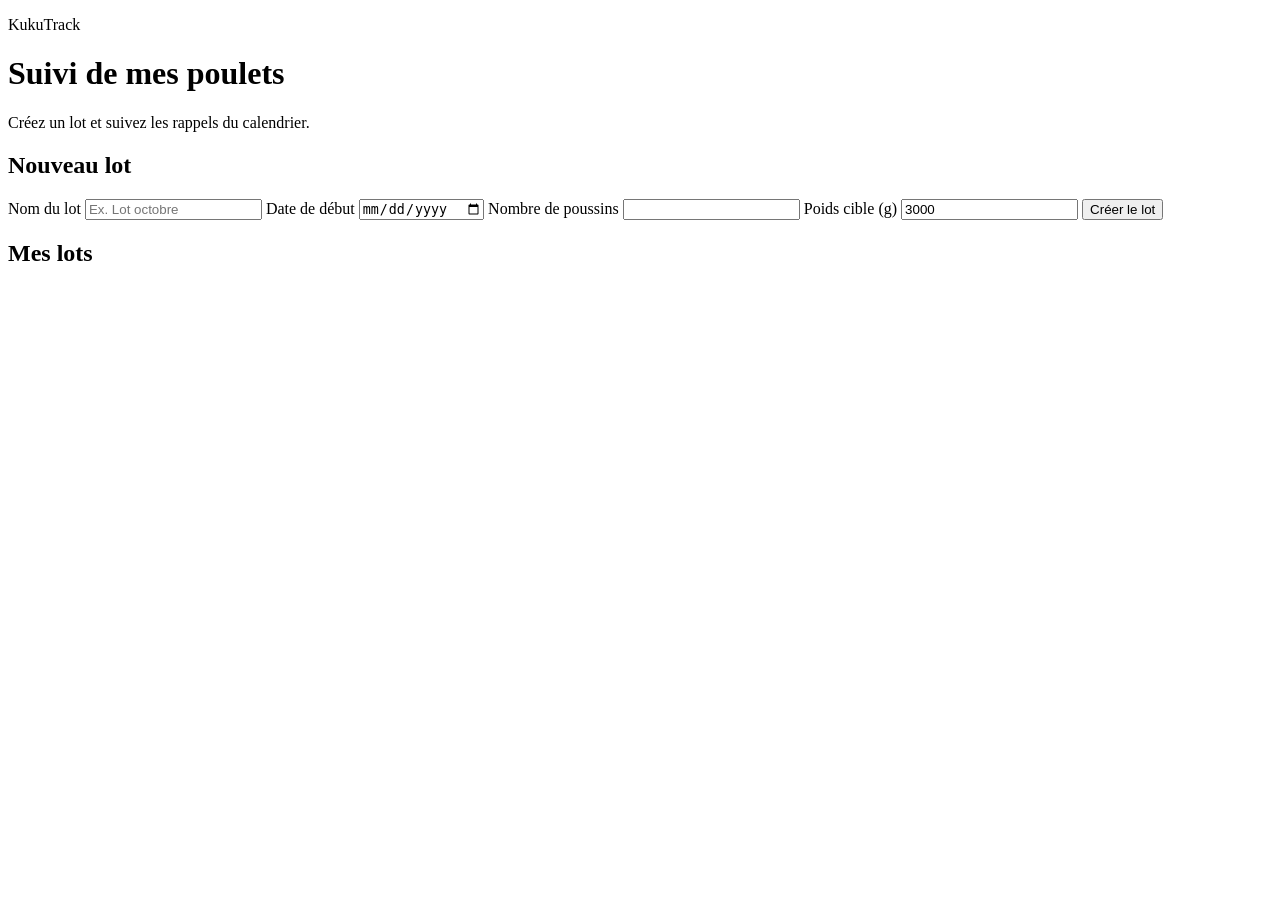
==== static/index.html @ b509e3e9 "feat:setup project" ====
<!doctype html>
<html lang="fr">
  <head>
    <meta charset="utf-8">
    <meta name="viewport" content="width=device-width, initial-scale=1">
    <meta name="theme-color" content="#2d6a4f">
    <title>KukuTrack</title>
    <link rel="manifest" href="/manifest.webmanifest">
    <link rel="stylesheet" href="/style.css">
  </head>
  <body>
    <main>
      <header>
        <p class="eyebrow">KukuTrack</p>
        <h1>Suivi de mes poulets</h1>
        <p>Créez un lot et suivez les rappels du calendrier.</p>
      </header>

      <section class="card" aria-labelledby="new-batch-title">
        <h2 id="new-batch-title">Nouveau lot</h2>
        <form id="batch-form">
          <label>Nom du lot
            <input id="name" name="name" required placeholder="Ex. Lot octobre">
          </label>
          <label>Date de début
            <input id="start-date" name="start_date" type="date" required>
          </label>
          <label>Nombre de poussins
            <input name="initial_count" type="number" min="1" required inputmode="numeric">
          </label>
          <label>Poids cible (g)
            <input name="target_weight_g" type="number" min="1" value="3000" required inputmode="numeric">
          </label>
          <button type="submit">Créer le lot</button>
          <p id="form-message" class="message" role="status"></p>
        </form>
      </section>

      <section aria-labelledby="batches-title">
        <h2 id="batches-title">Mes lots</h2>
        <div id="batches" aria-live="polite"></div>
      </section>
    </main>
    <script src="/app.js"></script>
  </body>
</html>
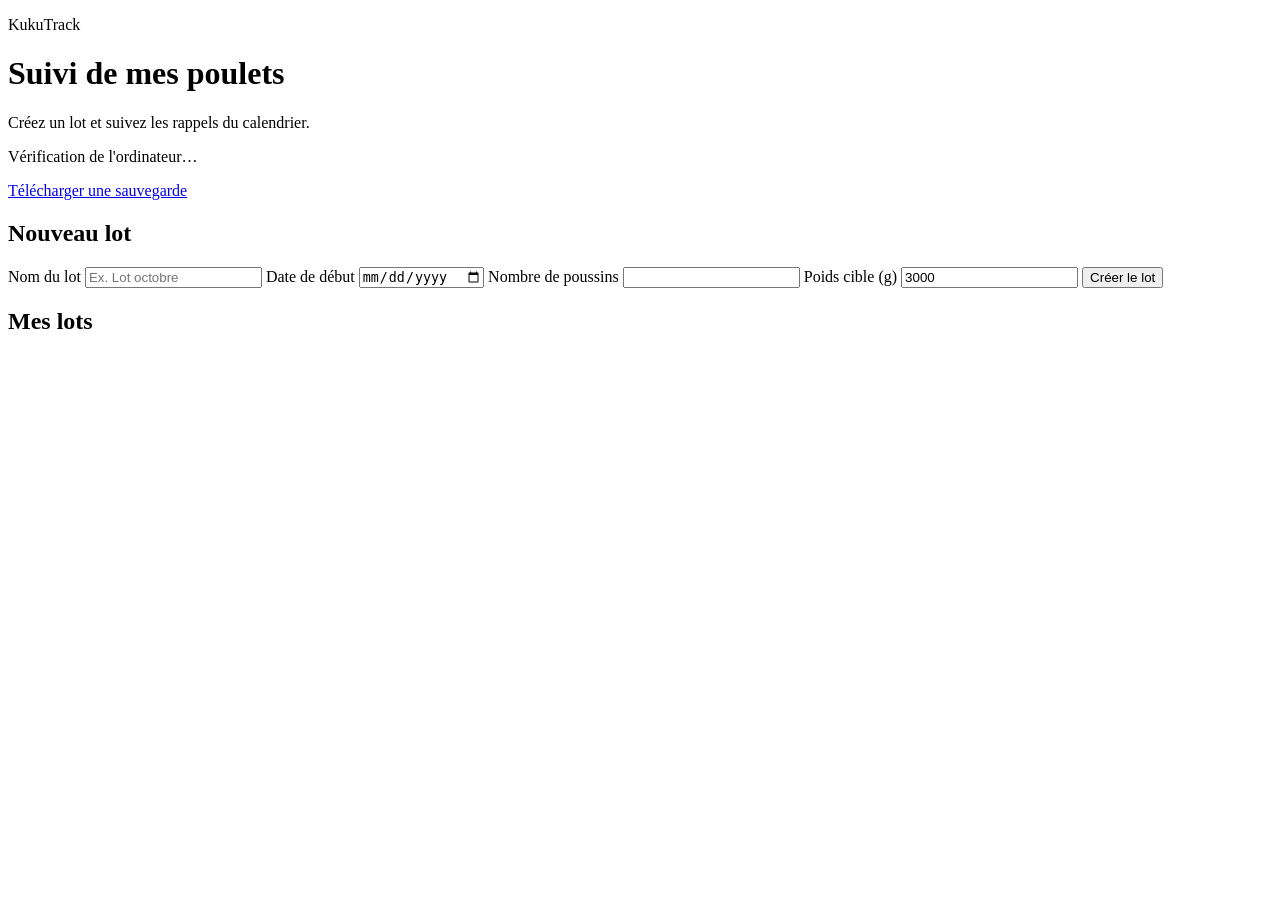
==== commit 638c13ed: "feat:finalizations some issue" ====
--- a/static/index.html
+++ b/static/index.html
@@ -5,15 +5,19 @@
     <meta name="viewport" content="width=device-width, initial-scale=1">
     <meta name="theme-color" content="#2d6a4f">
     <title>KukuTrack</title>
+    <link rel="icon" href="/icon.svg" type="image/svg+xml">
     <link rel="manifest" href="/manifest.webmanifest">
     <link rel="stylesheet" href="/style.css">
   </head>
   <body>
+    <p id="connection-banner" class="connection-banner" role="alert" hidden>Impossible de joindre l'ordinateur. Vérifiez qu'il est allumé et connecté au Wi-Fi.</p>
     <main>
       <header>
         <p class="eyebrow">KukuTrack</p>
         <h1>Suivi de mes poulets</h1>
         <p>Créez un lot et suivez les rappels du calendrier.</p>
+        <p id="server-status" class="server-status" role="status">Vérification de l'ordinateur…</p>
+        <a class="button-link secondary" href="/api/backup">Télécharger une sauvegarde</a>
       </header>
 
       <section class="card" aria-labelledby="new-batch-title">
@@ -40,6 +44,148 @@
         <h2 id="batches-title">Mes lots</h2>
         <div id="batches" aria-live="polite"></div>
       </section>
+
+      <section id="tracking" hidden aria-labelledby="tracking-title">
+        <button id="close-tracking" class="secondary" type="button">Retour aux lots</button>
+        <h2 id="tracking-title">Suivi du lot</h2>
+        <p id="tracking-batch-name"></p>
+        <div class="counts" aria-live="polite">
+          <p><strong id="birds-alive">—</strong> oiseaux vivants</p>
+          <p>Jour <strong id="day-number">—</strong> · <span id="total-dead">—</span> morts</p>
+        </div>
+
+        <section id="dashboard" aria-labelledby="dashboard-title">
+          <h3 id="dashboard-title">Vue d'ensemble</h3>
+          <section id="dashboard-alerts" class="dashboard-alerts" aria-live="polite" hidden>
+            <h4>À vérifier</h4>
+            <div id="alerts-list"></div>
+          </section>
+          <div class="stat-cards">
+            <article class="stat-card"><span>Oiseaux vivants</span><strong id="dashboard-birds-alive">—</strong></article>
+            <article class="stat-card"><span>Mortalité</span><strong id="dashboard-mortality">—</strong></article>
+            <article class="stat-card"><span>Aliment total</span><strong id="dashboard-feed">—</strong></article>
+            <article class="stat-card"><span>Dernière pesée</span><strong id="dashboard-weight">—</strong></article>
+          </div>
+          <p id="overdue-reminders" class="subtle"></p>
+
+          <article class="card weekly-summary" aria-labelledby="weekly-summary-title">
+            <h4 id="weekly-summary-title">Résumé de la semaine</h4>
+            <p id="weekly-summary-source" class="summary-source">Résumé automatique</p>
+            <p id="weekly-summary-text">Chargement du résumé…</p>
+          </article>
+
+          <article class="card chart-card">
+            <h4>Poids moyen et cible (g)</h4>
+            <svg id="weight-chart" class="chart" viewBox="0 0 320 180" role="img" aria-label="Graphique du poids moyen et de la cible"></svg>
+            <p id="weight-chart-empty" class="chart-empty" hidden>Aucune donnée pour le moment.</p>
+          </article>
+          <article class="card chart-card">
+            <h4>Mortalité par jour et cumulée</h4>
+            <svg id="mortality-chart" class="chart" viewBox="0 0 320 180" role="img" aria-label="Graphique de la mortalité"></svg>
+            <p id="mortality-chart-empty" class="chart-empty" hidden>Aucune donnée pour le moment.</p>
+          </article>
+          <article class="card chart-card">
+            <h4>Aliment par oiseau (kg)</h4>
+            <svg id="feed-chart" class="chart" viewBox="0 0 320 180" role="img" aria-label="Graphique de l'aliment par oiseau"></svg>
+            <p id="feed-chart-empty" class="chart-empty" hidden>Aucune donnée pour le moment.</p>
+          </article>
+        </section>
+
+        <section class="card" aria-labelledby="assistant-title">
+          <h3 id="assistant-title">Dis-moi ce qui s'est passé</h3>
+          <form id="assistant-parse-form">
+            <label>Votre message
+              <textarea id="assistant-text" name="text" rows="3" required placeholder="Ex. ce matin 2 morts et 4 kg d'aliment"></textarea>
+            </label>
+            <p class="subtle">Vous pouvez utiliser la touche microphone du clavier pour dicter.</p>
+            <button id="assistant-parse-button" type="submit">Comprendre</button>
+            <button id="assistant-cancel-request" class="secondary" type="button" hidden>Annuler l'attente</button>
+            <a class="manual-link" href="#daily-log-title">Saisie manuelle</a>
+            <p id="assistant-message" class="message" role="status"></p>
+          </form>
+
+          <section id="assistant-confirmation" class="assistant-confirmation" hidden aria-labelledby="assistant-confirmation-title">
+            <h4 id="assistant-confirmation-title">J'ai compris :</h4>
+            <p id="assistant-birds-alive" class="subtle"></p>
+            <div id="assistant-unclear" class="unclear" hidden></div>
+            <div id="assistant-existing-log" class="existing-log" hidden></div>
+            <form id="assistant-confirm-form">
+              <label>Date
+                <input id="assistant-log-date" type="date" required>
+              </label>
+              <label>Morts
+                <input id="assistant-dead-count" type="number" min="0" inputmode="numeric">
+              </label>
+              <label>Aliment (kg)
+                <input id="assistant-feed-kg" type="number" min="0" step="0.1" inputmode="decimal">
+              </label>
+              <label>Taille de l'échantillon
+                <input id="assistant-sample-size" type="number" min="1" inputmode="numeric">
+              </label>
+              <label>Poids moyen (g)
+                <input id="assistant-average-weight" type="number" min="1" inputmode="decimal">
+              </label>
+              <label class="wide">Note
+                <textarea id="assistant-note" rows="3" placeholder="Observation facultative"></textarea>
+              </label>
+              <fieldset id="assistant-mode" hidden>
+                <legend>Un journal existe déjà pour cette date</legend>
+                <label><input type="radio" name="assistant-mode" value="add" checked> Ajouter</label>
+                <label><input type="radio" name="assistant-mode" value="replace"> Remplacer</label>
+              </fieldset>
+              <button id="assistant-confirm-button" type="submit">Valider</button>
+              <button id="assistant-cancel-confirmation" class="secondary" type="button">Annuler</button>
+            </form>
+          </section>
+        </section>
+
+        <section class="card" aria-labelledby="daily-log-title">
+          <h3 id="daily-log-title">Journal du jour</h3>
+          <form id="daily-log-form">
+            <label>Date
+              <input id="log-date" name="log_date" type="date" required>
+            </label>
+            <label>Morts
+              <input id="dead-count" name="dead_count" type="number" min="0" value="0" required inputmode="numeric">
+            </label>
+            <label>Aliment (kg)
+              <input id="feed-kg" name="feed_kg" type="number" min="0" step="0.1" value="0" required inputmode="decimal">
+            </label>
+            <label class="wide">Note
+              <textarea id="log-note" name="note" rows="3" placeholder="Observation facultative"></textarea>
+            </label>
+            <button id="daily-log-submit" type="submit">Enregistrer le journal</button>
+            <button id="cancel-log-edit" class="secondary" type="button" hidden>Annuler la modification</button>
+          </form>
+        </section>
+
+        <section class="card" aria-labelledby="weigh-in-title">
+          <h3 id="weigh-in-title">Pesée</h3>
+          <form id="weigh-in-form">
+            <label>Date
+              <input id="weigh-date" name="weigh_date" type="date" required>
+            </label>
+            <label>Taille de l'échantillon
+              <input name="sample_size" type="number" min="1" required inputmode="numeric">
+            </label>
+            <label>Poids moyen (g)
+              <input name="average_weight_g" type="number" min="1" step="1" required inputmode="decimal">
+            </label>
+            <button type="submit">Enregistrer la pesée</button>
+          </form>
+        </section>
+
+        <p id="tracking-message" class="message" role="status"></p>
+
+        <section aria-labelledby="recent-logs-title">
+          <h3 id="recent-logs-title">Journaux récents</h3>
+          <div id="daily-logs" class="records"></div>
+        </section>
+        <section aria-labelledby="recent-weigh-ins-title">
+          <h3 id="recent-weigh-ins-title">Pesées récentes</h3>
+          <div id="weigh-ins" class="records"></div>
+        </section>
+      </section>
     </main>
     <script src="/app.js"></script>
   </body>
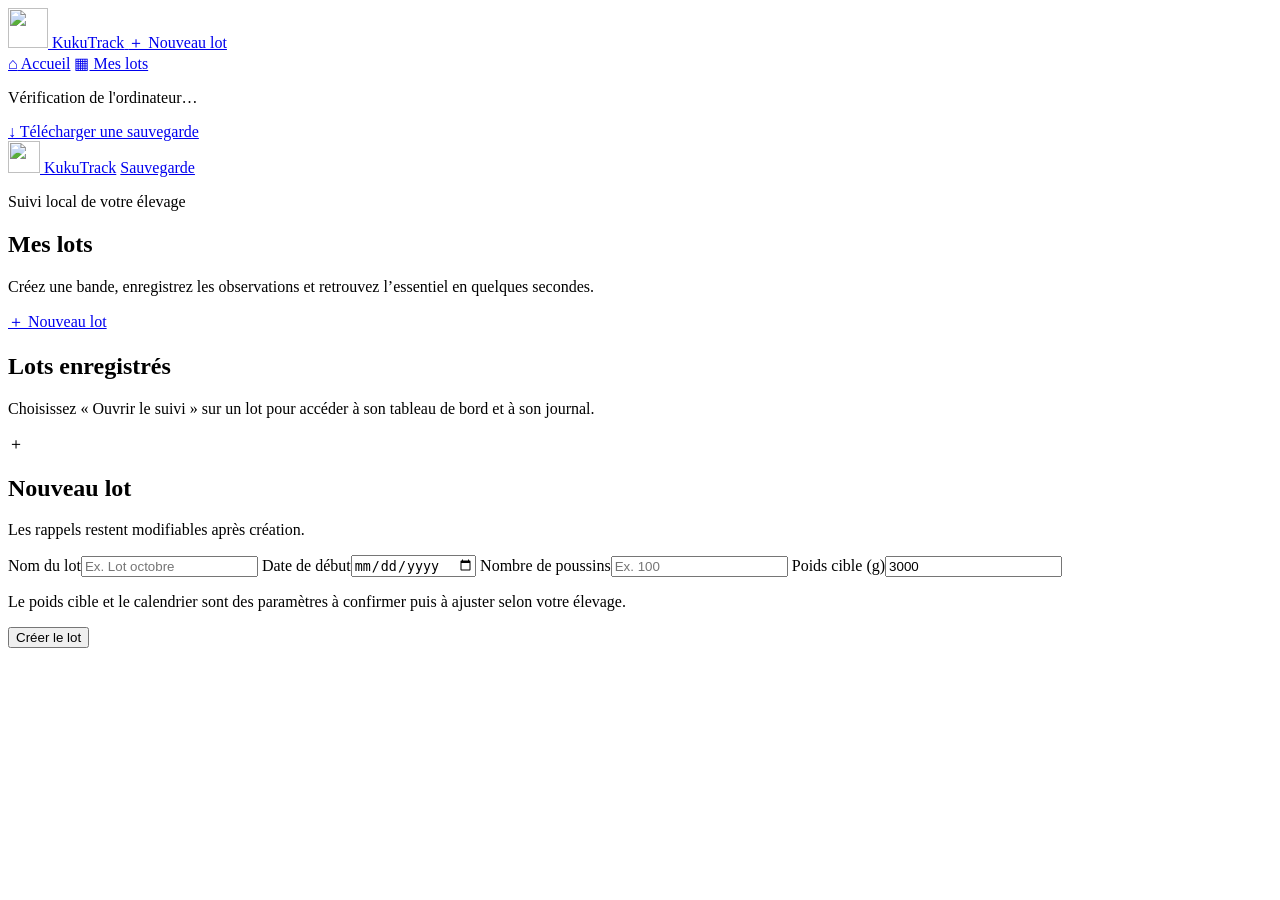
==== commit 0f8cd745: "fix dashboard" ====
--- a/static/index.html
+++ b/static/index.html
@@ -1,192 +1,88 @@
 <!doctype html>
 <html lang="fr">
-  <head>
-    <meta charset="utf-8">
-    <meta name="viewport" content="width=device-width, initial-scale=1">
-    <meta name="theme-color" content="#2d6a4f">
-    <title>KukuTrack</title>
-    <link rel="icon" href="/icon.svg" type="image/svg+xml">
-    <link rel="manifest" href="/manifest.webmanifest">
-    <link rel="stylesheet" href="/style.css">
-  </head>
-  <body>
-    <p id="connection-banner" class="connection-banner" role="alert" hidden>Impossible de joindre l'ordinateur. Vérifiez qu'il est allumé et connecté au Wi-Fi.</p>
-    <main>
-      <header>
-        <p class="eyebrow">KukuTrack</p>
-        <h1>Suivi de mes poulets</h1>
-        <p>Créez un lot et suivez les rappels du calendrier.</p>
-        <p id="server-status" class="server-status" role="status">Vérification de l'ordinateur…</p>
-        <a class="button-link secondary" href="/api/backup">Télécharger une sauvegarde</a>
-      </header>
-
-      <section class="card" aria-labelledby="new-batch-title">
-        <h2 id="new-batch-title">Nouveau lot</h2>
-        <form id="batch-form">
-          <label>Nom du lot
-            <input id="name" name="name" required placeholder="Ex. Lot octobre">
-          </label>
-          <label>Date de début
-            <input id="start-date" name="start_date" type="date" required>
-          </label>
-          <label>Nombre de poussins
-            <input name="initial_count" type="number" min="1" required inputmode="numeric">
-          </label>
-          <label>Poids cible (g)
-            <input name="target_weight_g" type="number" min="1" value="3000" required inputmode="numeric">
-          </label>
-          <button type="submit">Créer le lot</button>
-          <p id="form-message" class="message" role="status"></p>
-        </form>
-      </section>
-
-      <section aria-labelledby="batches-title">
-        <h2 id="batches-title">Mes lots</h2>
-        <div id="batches" aria-live="polite"></div>
-      </section>
-
-      <section id="tracking" hidden aria-labelledby="tracking-title">
-        <button id="close-tracking" class="secondary" type="button">Retour aux lots</button>
-        <h2 id="tracking-title">Suivi du lot</h2>
-        <p id="tracking-batch-name"></p>
-        <div class="counts" aria-live="polite">
-          <p><strong id="birds-alive">—</strong> oiseaux vivants</p>
-          <p>Jour <strong id="day-number">—</strong> · <span id="total-dead">—</span> morts</p>
-        </div>
-
-        <section id="dashboard" aria-labelledby="dashboard-title">
-          <h3 id="dashboard-title">Vue d'ensemble</h3>
-          <section id="dashboard-alerts" class="dashboard-alerts" aria-live="polite" hidden>
-            <h4>À vérifier</h4>
-            <div id="alerts-list"></div>
-          </section>
-          <div class="stat-cards">
-            <article class="stat-card"><span>Oiseaux vivants</span><strong id="dashboard-birds-alive">—</strong></article>
-            <article class="stat-card"><span>Mortalité</span><strong id="dashboard-mortality">—</strong></article>
-            <article class="stat-card"><span>Aliment total</span><strong id="dashboard-feed">—</strong></article>
-            <article class="stat-card"><span>Dernière pesée</span><strong id="dashboard-weight">—</strong></article>
-          </div>
-          <p id="overdue-reminders" class="subtle"></p>
-
-          <article class="card weekly-summary" aria-labelledby="weekly-summary-title">
-            <h4 id="weekly-summary-title">Résumé de la semaine</h4>
-            <p id="weekly-summary-source" class="summary-source">Résumé automatique</p>
-            <p id="weekly-summary-text">Chargement du résumé…</p>
-          </article>
-
-          <article class="card chart-card">
-            <h4>Poids moyen et cible (g)</h4>
-            <svg id="weight-chart" class="chart" viewBox="0 0 320 180" role="img" aria-label="Graphique du poids moyen et de la cible"></svg>
-            <p id="weight-chart-empty" class="chart-empty" hidden>Aucune donnée pour le moment.</p>
-          </article>
-          <article class="card chart-card">
-            <h4>Mortalité par jour et cumulée</h4>
-            <svg id="mortality-chart" class="chart" viewBox="0 0 320 180" role="img" aria-label="Graphique de la mortalité"></svg>
-            <p id="mortality-chart-empty" class="chart-empty" hidden>Aucune donnée pour le moment.</p>
-          </article>
-          <article class="card chart-card">
-            <h4>Aliment par oiseau (kg)</h4>
-            <svg id="feed-chart" class="chart" viewBox="0 0 320 180" role="img" aria-label="Graphique de l'aliment par oiseau"></svg>
-            <p id="feed-chart-empty" class="chart-empty" hidden>Aucune donnée pour le moment.</p>
-          </article>
-        </section>
-
-        <section class="card" aria-labelledby="assistant-title">
-          <h3 id="assistant-title">Dis-moi ce qui s'est passé</h3>
-          <form id="assistant-parse-form">
-            <label>Votre message
-              <textarea id="assistant-text" name="text" rows="3" required placeholder="Ex. ce matin 2 morts et 4 kg d'aliment"></textarea>
-            </label>
-            <p class="subtle">Vous pouvez utiliser la touche microphone du clavier pour dicter.</p>
-            <button id="assistant-parse-button" type="submit">Comprendre</button>
-            <button id="assistant-cancel-request" class="secondary" type="button" hidden>Annuler l'attente</button>
-            <a class="manual-link" href="#daily-log-title">Saisie manuelle</a>
-            <p id="assistant-message" class="message" role="status"></p>
-          </form>
-
-          <section id="assistant-confirmation" class="assistant-confirmation" hidden aria-labelledby="assistant-confirmation-title">
-            <h4 id="assistant-confirmation-title">J'ai compris :</h4>
-            <p id="assistant-birds-alive" class="subtle"></p>
-            <div id="assistant-unclear" class="unclear" hidden></div>
-            <div id="assistant-existing-log" class="existing-log" hidden></div>
-            <form id="assistant-confirm-form">
-              <label>Date
-                <input id="assistant-log-date" type="date" required>
-              </label>
-              <label>Morts
-                <input id="assistant-dead-count" type="number" min="0" inputmode="numeric">
-              </label>
-              <label>Aliment (kg)
-                <input id="assistant-feed-kg" type="number" min="0" step="0.1" inputmode="decimal">
-              </label>
-              <label>Taille de l'échantillon
-                <input id="assistant-sample-size" type="number" min="1" inputmode="numeric">
-              </label>
-              <label>Poids moyen (g)
-                <input id="assistant-average-weight" type="number" min="1" inputmode="decimal">
-              </label>
-              <label class="wide">Note
-                <textarea id="assistant-note" rows="3" placeholder="Observation facultative"></textarea>
-              </label>
-              <fieldset id="assistant-mode" hidden>
-                <legend>Un journal existe déjà pour cette date</legend>
-                <label><input type="radio" name="assistant-mode" value="add" checked> Ajouter</label>
-                <label><input type="radio" name="assistant-mode" value="replace"> Remplacer</label>
-              </fieldset>
-              <button id="assistant-confirm-button" type="submit">Valider</button>
-              <button id="assistant-cancel-confirmation" class="secondary" type="button">Annuler</button>
-            </form>
-          </section>
-        </section>
-
-        <section class="card" aria-labelledby="daily-log-title">
-          <h3 id="daily-log-title">Journal du jour</h3>
-          <form id="daily-log-form">
-            <label>Date
-              <input id="log-date" name="log_date" type="date" required>
-            </label>
-            <label>Morts
-              <input id="dead-count" name="dead_count" type="number" min="0" value="0" required inputmode="numeric">
-            </label>
-            <label>Aliment (kg)
-              <input id="feed-kg" name="feed_kg" type="number" min="0" step="0.1" value="0" required inputmode="decimal">
-            </label>
-            <label class="wide">Note
-              <textarea id="log-note" name="note" rows="3" placeholder="Observation facultative"></textarea>
-            </label>
-            <button id="daily-log-submit" type="submit">Enregistrer le journal</button>
-            <button id="cancel-log-edit" class="secondary" type="button" hidden>Annuler la modification</button>
-          </form>
-        </section>
-
-        <section class="card" aria-labelledby="weigh-in-title">
-          <h3 id="weigh-in-title">Pesée</h3>
-          <form id="weigh-in-form">
-            <label>Date
-              <input id="weigh-date" name="weigh_date" type="date" required>
-            </label>
-            <label>Taille de l'échantillon
-              <input name="sample_size" type="number" min="1" required inputmode="numeric">
-            </label>
-            <label>Poids moyen (g)
-              <input name="average_weight_g" type="number" min="1" step="1" required inputmode="decimal">
-            </label>
-            <button type="submit">Enregistrer la pesée</button>
-          </form>
-        </section>
-
-        <p id="tracking-message" class="message" role="status"></p>
-
-        <section aria-labelledby="recent-logs-title">
-          <h3 id="recent-logs-title">Journaux récents</h3>
-          <div id="daily-logs" class="records"></div>
-        </section>
-        <section aria-labelledby="recent-weigh-ins-title">
-          <h3 id="recent-weigh-ins-title">Pesées récentes</h3>
-          <div id="weigh-ins" class="records"></div>
-        </section>
-      </section>
-    </main>
-    <script src="/app.js"></script>
-  </body>
+<head>
+<meta charset="utf-8">
+<meta name="viewport" content="width=device-width, initial-scale=1">
+<meta name="theme-color" content="#176b43">
+<title>KukuTrack — Mes lots</title>
+<link rel="icon" href="/icon.svg" type="image/svg+xml">
+<link rel="manifest" href="/manifest.webmanifest">
+<link rel="stylesheet" href="/style.css">
+</head>
+<body>
+<p id="connection-banner" class="connection-banner" role="alert" hidden>Impossible de joindre l'ordinateur. Vérifiez qu'il est allumé et connecté au Wi-Fi.</p>
+<aside class="app-sidebar" aria-label="Navigation principale">
+<a class="brand" href="/">
+<img src="/icon.svg" width="40" height="40" alt="">
+<span>KukuTrack</span>
+</a>
+<a class="sidebar-create" href="#new-batch-title">＋ Nouveau lot</a>
+<nav class="sidebar-nav">
+<a href="/"><span>⌂</span> Accueil</a>
+<a href="/lots" aria-current="page"><span>▦</span> Mes lots</a>
+</nav>
+<div data-lot-navigation></div>
+<div class="sidebar-bottom">
+<p id="server-status" class="server-status" role="status">Vérification de l'ordinateur…</p>
+<a class="sidebar-backup" href="/api/backup">↓ Télécharger une sauvegarde</a>
+</div>
+</aside>
+<div class="app-page">
+<header class="topbar">
+<a class="mobile-brand" href="/">
+<img src="/icon.svg" width="32" height="32" alt=""> KukuTrack</a>
+<a class="topbar-backup" href="/api/backup">Sauvegarde</a>
+</header>
+<div class="mobile-lot-navigation" data-lot-navigation></div>
+<main>
+<section id="home" class="home-panel" aria-labelledby="home-title">
+<div class="page-heading">
+<div>
+<p class="eyebrow">Suivi local de votre élevage</p>
+<h1 id="home-title">Mes lots</h1>
+<p>Créez une bande, enregistrez les observations et retrouvez l’essentiel en quelques secondes.</p>
+</div>
+<a class="button-link primary-action" href="#new-batch-title">＋ Nouveau lot</a>
+</div>
+<div class="home-layout">
+<section class="batches-panel" aria-labelledby="batches-title">
+<div class="section-heading">
+<div>
+<h2 id="batches-title">Lots enregistrés</h2>
+<p>Choisissez « Ouvrir le suivi » sur un lot pour accéder à son tableau de bord et à son journal.</p>
+</div>
+</div>
+<div id="batches" aria-live="polite">
+</div>
+</section>
+<section class="card create-batch-card" aria-labelledby="new-batch-title">
+<div class="card-heading">
+<span class="section-icon">＋</span>
+<div>
+<h2 id="new-batch-title">Nouveau lot</h2>
+<p>Les rappels restent modifiables après création.</p>
+</div>
+</div>
+<form id="batch-form" class="form-grid">
+<label>Nom du lot<input id="name" name="name" required placeholder="Ex. Lot octobre">
+</label>
+<label>Date de début<input id="start-date" name="start_date" type="date" required>
+</label>
+<label>Nombre de poussins<input name="initial_count" type="number" min="1" required inputmode="numeric" placeholder="Ex. 100">
+</label>
+<label>Poids cible (g)<input name="target_weight_g" type="number" min="1" value="3000" required inputmode="numeric">
+</label>
+<p class="form-help wide">Le poids cible et le calendrier sont des paramètres à confirmer puis à ajuster selon votre élevage.</p>
+<button class="wide" type="submit">Créer le lot</button>
+<p id="form-message" class="message wide" role="status">
+</p>
+</form>
+</section>
+</div>
+</section>
+</main>
+</div>
+<script type="module" src="/js/home.js">
+</script>
+</body>
 </html>
